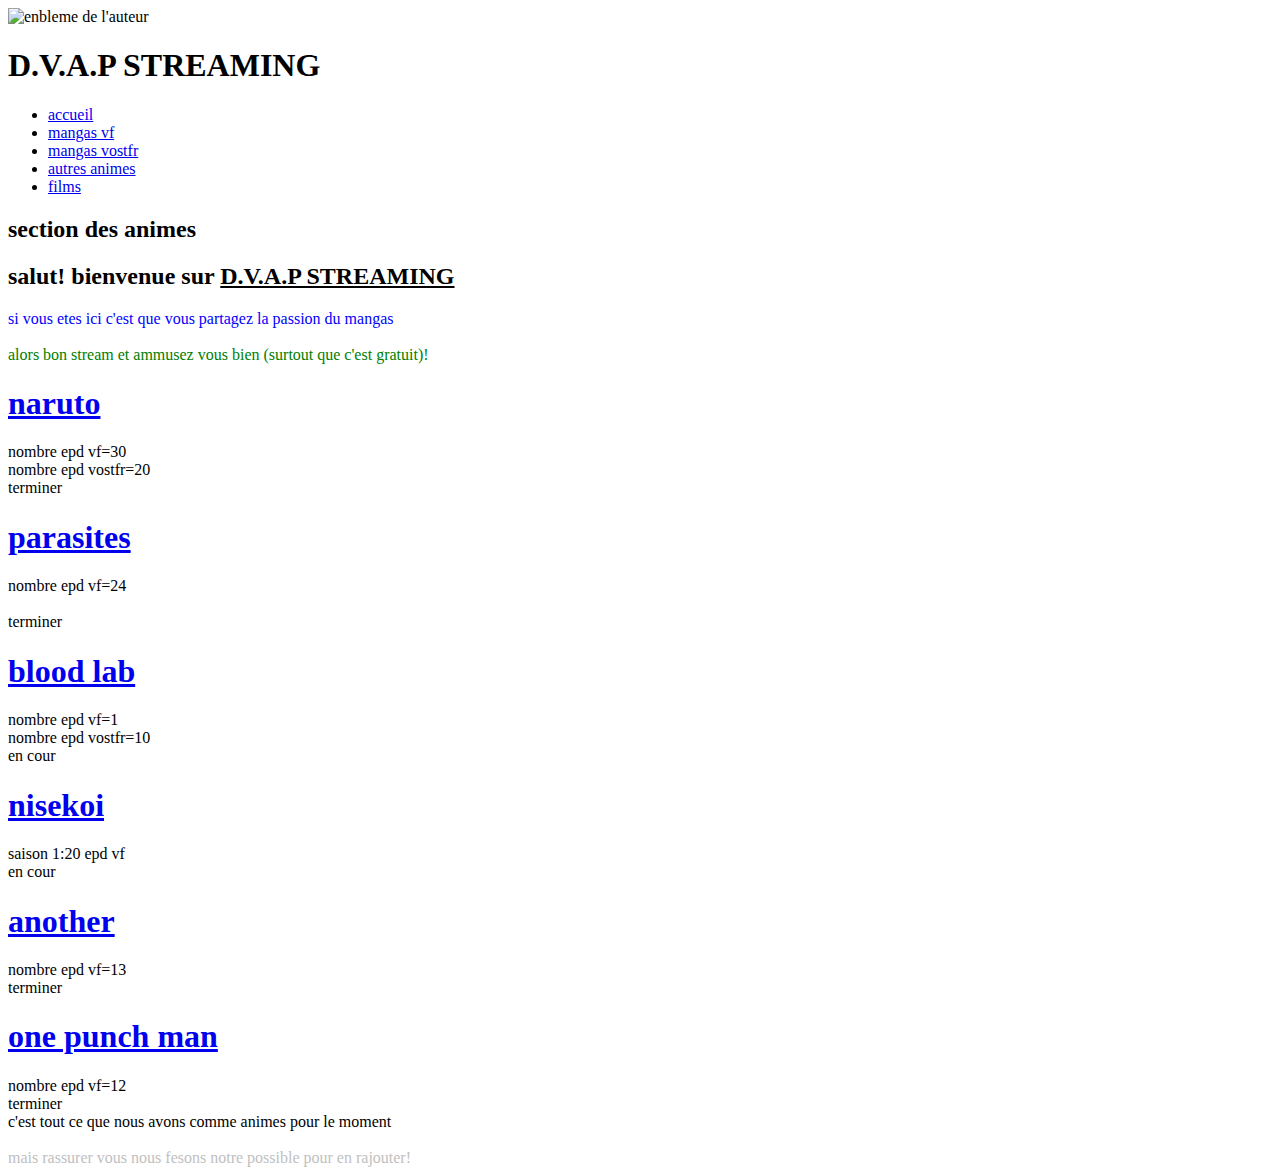
==== accueil.html @ e5f1c94e "c'est qu'un test donc pas de quoi s'inquiter" ====
<!DOCTYPE html>
<html>
<head>
<meta charset="utf-8" />
<link rel="stylesheet" href="style.css">
<title>accueil d.v.a.p streaming</title>
</head>
<body>
<header>
<div id="titre">
<img src="image/logo1.png" alt="enbleme de l'auteur" id="logo"/>
<h1 id="nom">D.V.A.P STREAMING</h1>
</div>
<nav id="navig">
<ul>
<li><a href="page d'accueil.html">accueil</a></li>
<li><a href="vf.html">mangas vf</a></li>
<li><a href="vostfr.html">mangas vostfr</a></li>
<li><a href="autres.html">autres animes</a></li>
<li><a href="4">films</a></li>
</ul>
</nav>
</header>
<div id="page">
<div id="section"><h2>section des animes</h2></div>
<div id="text">
<h2 id="formule">salut! bienvenue sur <b><u>D.V.A.P STREAMING</u></b></h2>
<p>
<span style="color: blue;">si vous etes ici c'est que vous partagez la passion du mangas</span></br></br>
<span style="color: green;">alors bon stream et ammusez vous bien (surtout que c'est gratuit)!</span>
</p>
</div>
<section>
<article>
<div id="naruto"><div class="descript">
<h1><a href="naruto.html">naruto</a></h1> nombre epd vf=30<br>nombre epd vostfr=20<br>terminer
</div></div>
<div id="parasites"><div class="descript">
<h1><a href="parasites.html">parasites</a></h1>nombre epd vf=24<br> <br>terminer
</div></div>
<div id="bloodlab"><div class="descript">
<h1><a href="blood lab.html">blood lab</a></h1>nombre epd vf=1<br>nombre epd vostfr=10<br>en cour
</div></div>
<div id="nisekoi"><div class="descript">
<h1><a href="nisekoi.html">nisekoi</a></h1>saison 1:20 epd vf<br>en cour
</div></div>
<div id="another"><div class="descript">
<h1><a href="another.html">another</a></h1>nombre epd vf=13<br>terminer
</div></div>
<div id="onepunch"><div class="descript">
<h1><a href="one punch.html">one punch man</a></h1>nombre epd vf=12<br>terminer
</div></div>
</article>
</section>
<footer>
c'est tout ce que nous avons comme animes pour le moment<br> <br>
<span style="color: silver;">mais rassurer vous nous fesons notre possible pour en rajouter!</span>
</footer>
</div>
</body>
</html>
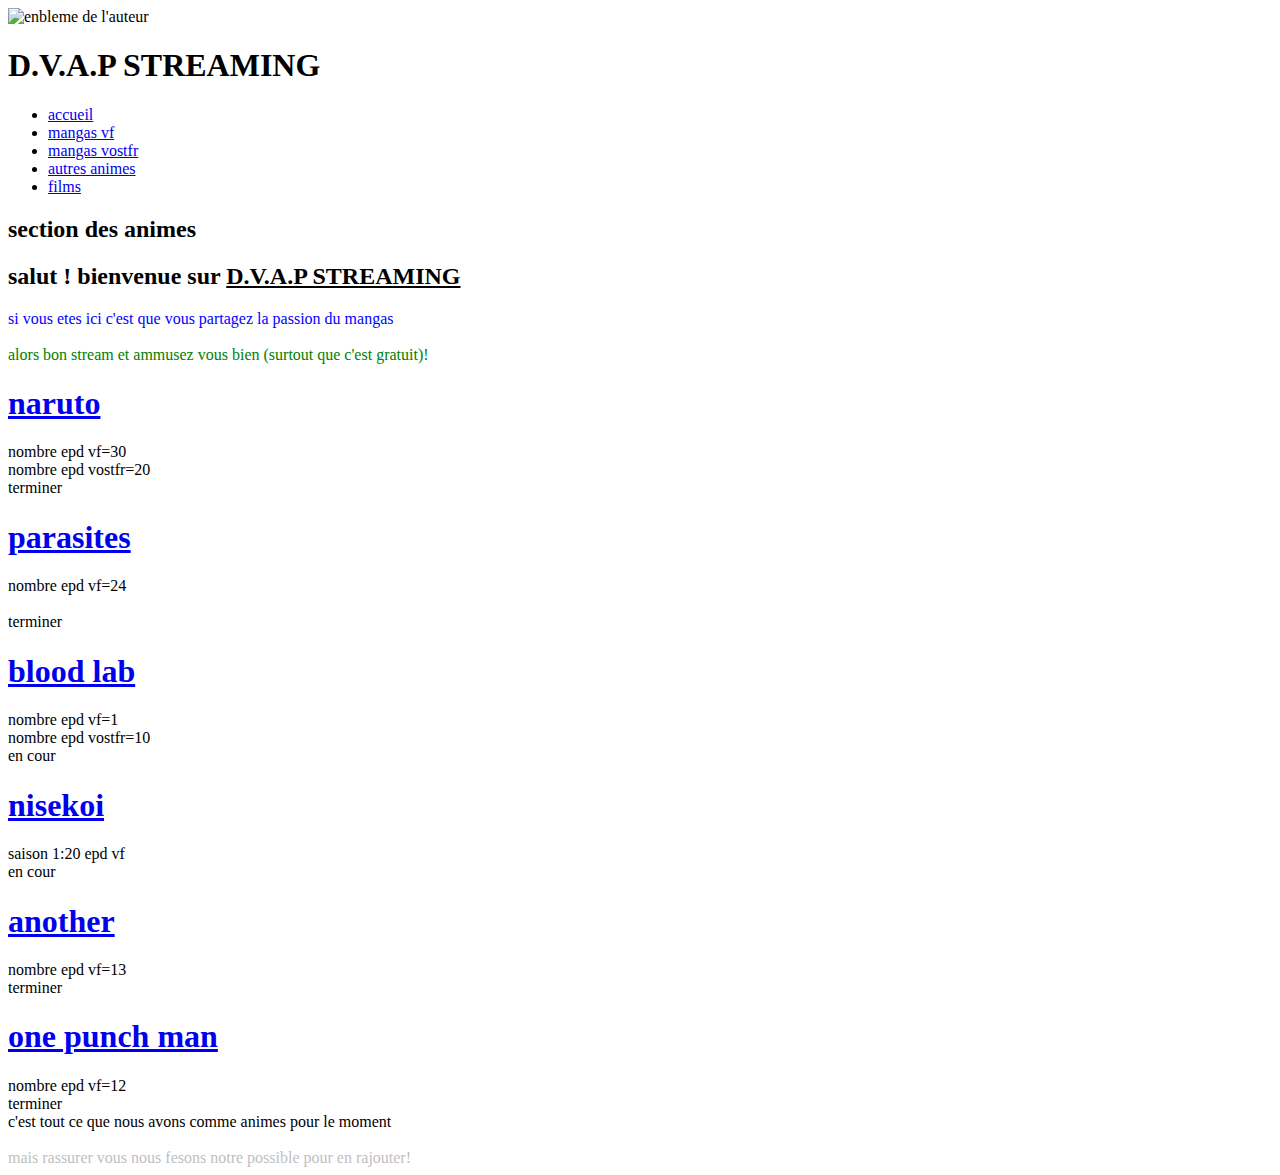
==== commit 9f5a28eb: "ici j'ai modifier un peu le message de bienvenue" ====
--- a/accueil.html
+++ b/accueil.html
@@ -24,7 +24,7 @@
 <div id="page">
 <div id="section"><h2>section des animes</h2></div>
 <div id="text">
-<h2 id="formule">salut! bienvenue sur <b><u>D.V.A.P STREAMING</u></b></h2>
+<h2 id="formule">salut ! bienvenue sur <b><u>D.V.A.P STREAMING</u></b></h2>
 <p>
 <span style="color: blue;">si vous etes ici c'est que vous partagez la passion du mangas</span></br></br>
 <span style="color: green;">alors bon stream et ammusez vous bien (surtout que c'est gratuit)!</span>
